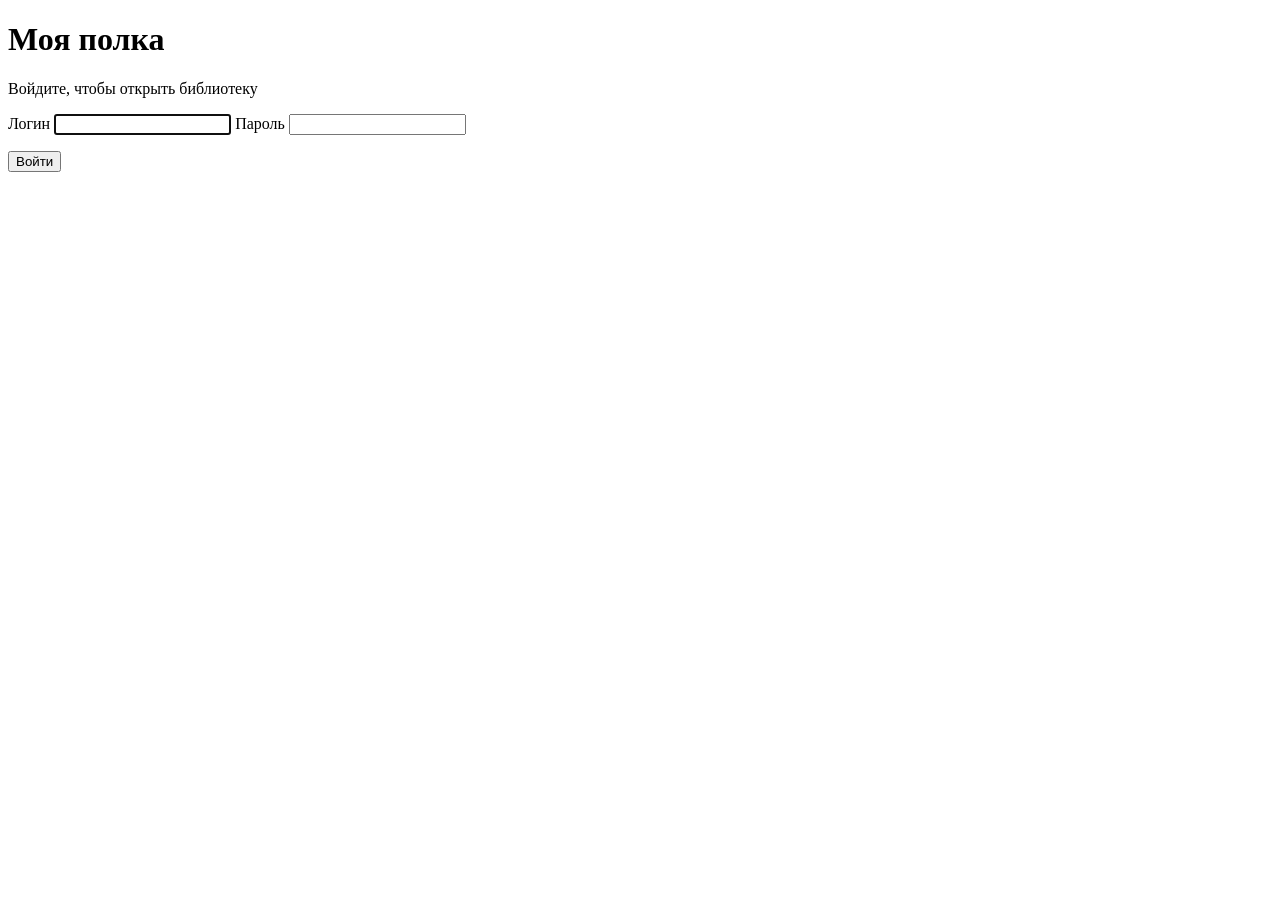
==== web/login.html @ 93b51894 "Add login with reader and admin roles. Protect the catalog behind session cookies, bootstrap the fir" ====
<!DOCTYPE html>
<html lang="ru">
<head>
  <meta charset="utf-8">
  <meta name="viewport" content="width=device-width, initial-scale=1">
  <title>Вход — Моя полка</title>
  <link rel="stylesheet" href="/style.css">
</head>
<body class="login-body">
  <main class="login-card">
    <h1>Моя полка</h1>
    <p class="lead">Войдите, чтобы открыть библиотеку</p>
    <form id="login-form">
      <label>
        Логин
        <input id="username" name="username" autocomplete="username" required autofocus>
      </label>
      <label>
        Пароль
        <input id="password" name="password" type="password" autocomplete="current-password" required>
      </label>
      <p id="error" class="error hidden"></p>
      <button type="submit">Войти</button>
    </form>
  </main>
  <script src="/login.js"></script>
</body>
</html>
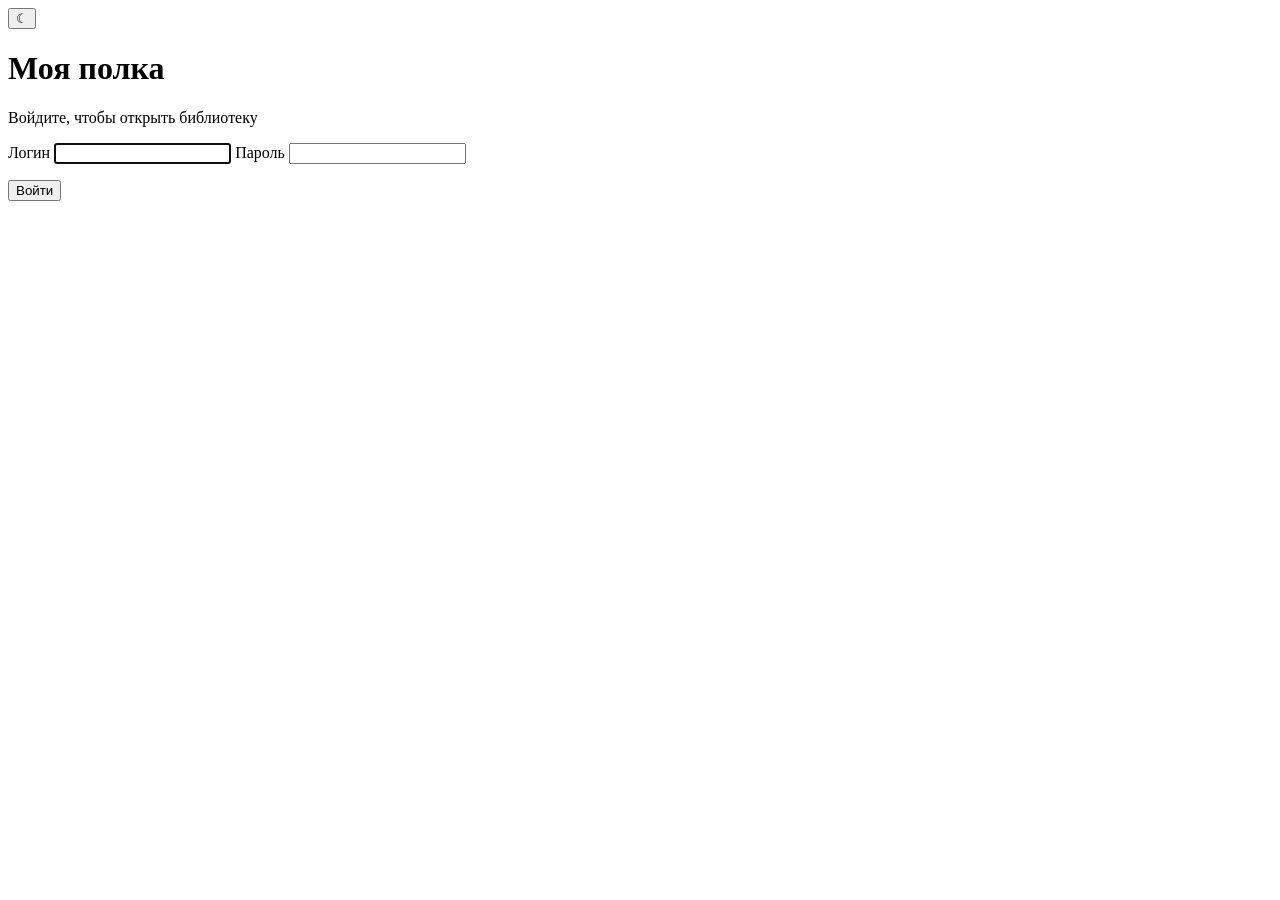
==== commit 38250746: "Add light/dark theme toggle like openvpn-ui. Persist preference in localStorage, avoid FOUC with an " ====
--- a/web/login.html
+++ b/web/login.html
@@ -4,10 +4,20 @@
   <meta charset="utf-8">
   <meta name="viewport" content="width=device-width, initial-scale=1">
   <title>Вход — Моя полка</title>
+  <script>
+    (function () {
+      var t = localStorage.getItem("libshelf_theme");
+      if (t !== "light" && t !== "dark") {
+        t = matchMedia("(prefers-color-scheme: dark)").matches ? "dark" : "light";
+      }
+      document.documentElement.setAttribute("data-theme", t);
+    })();
+  </script>
   <link rel="stylesheet" href="/style.css">
 </head>
 <body class="login-body">
   <main class="login-card">
+    <button type="button" class="icon-btn" data-theme-toggle title="Тема" aria-label="Тема">☾</button>
     <h1>Моя полка</h1>
     <p class="lead">Войдите, чтобы открыть библиотеку</p>
     <form id="login-form">
@@ -23,6 +33,7 @@
       <button type="submit">Войти</button>
     </form>
   </main>
+  <script src="/theme.js"></script>
   <script src="/login.js"></script>
 </body>
 </html>
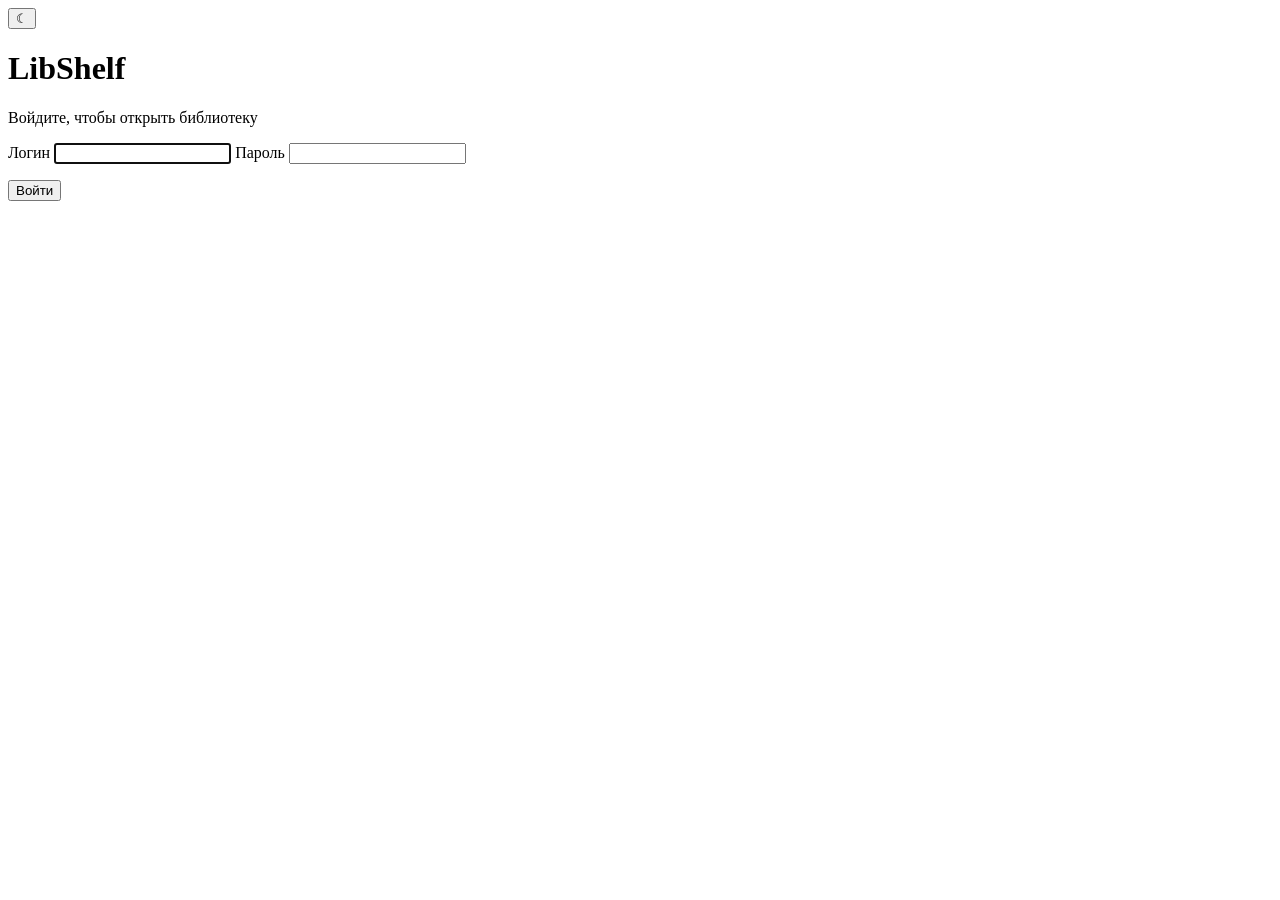
==== commit 4d59fe57: "Rename the product brand to LibShelf in UI and OPDS." ====
--- a/web/login.html
+++ b/web/login.html
@@ -2,8 +2,8 @@
 <html lang="ru">
 <head>
   <meta charset="utf-8">
-  <meta name="viewport" content="width=device-width, initial-scale=1">
-  <title>Вход — Моя полка</title>
+  <meta name="viewport" content="width=device-width, initial-scale=1, viewport-fit=cover">
+  <title>Вход — LibShelf</title>
   <script>
     (function () {
       var t = localStorage.getItem("libshelf_theme");
@@ -18,12 +18,12 @@
 <body class="login-body">
   <main class="login-card">
     <button type="button" class="icon-btn" data-theme-toggle title="Тема" aria-label="Тема">☾</button>
-    <h1>Моя полка</h1>
+    <h1>LibShelf</h1>
     <p class="lead">Войдите, чтобы открыть библиотеку</p>
-    <form id="login-form">
+    <form id="login-form" autocomplete="on">
       <label>
         Логин
-        <input id="username" name="username" autocomplete="username" required autofocus>
+        <input id="username" name="username" autocomplete="username" autocapitalize="none" spellcheck="false" required autofocus>
       </label>
       <label>
         Пароль
